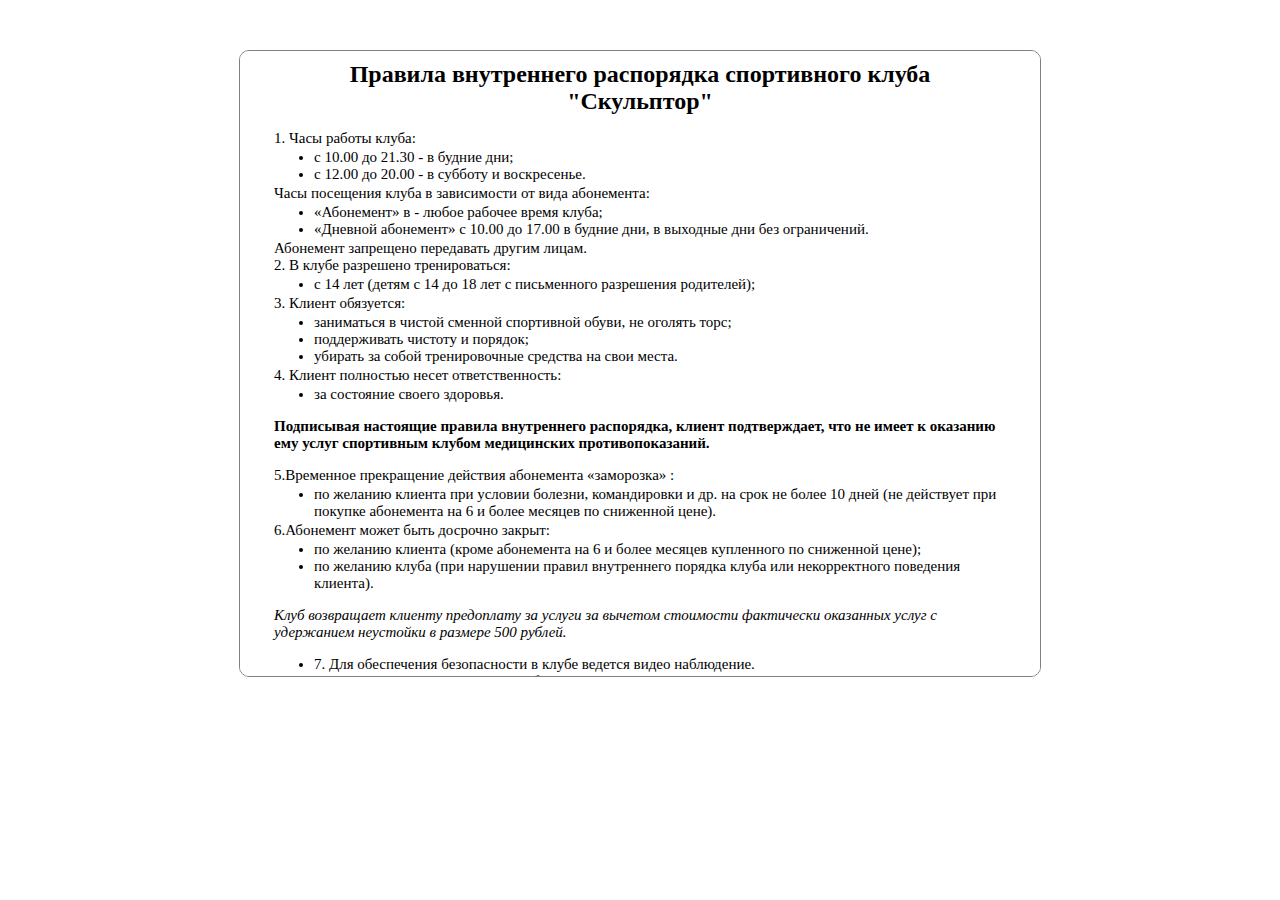
==== Pravila.html @ 252a83f9 "added a stylized block of rules" ====
<!DOCTYPE html>
<html lang="ru">

<head>
    <meta charset="UTF-8">
    <meta http-equiv="X-UA-Compatible" content="IE=edge">
    <meta name="viewport" content="width=device-width, initial-scale=1.0">
    <title>Правила</title>
    <link rel="stylesheet" href="./css/rules.css">
</head>

<body>
    <div class="rules">
        <div class="rules_cotainer">
            <div class="rules_body">
                <h2 class="rules-title">Правила внутреннего распорядка спортивного клуба "Скульптор"</h2>
                <div class="rules-list">
                    <span>1. Часы работы клуба:</span>
                    <ul>
                        <li>с 10.00 до 21.30 - в будние дни;</li>
                        <li>с 12.00 до 20.00 - в субботу и воскресенье.</li>
                    </ul>
                    <span>Часы посещения клуба в зависимости от вида абонемента:</span>
                    <ul>
                        <li>«Абонемент» в - любое рабочее время клуба;</li>
                        <li>«Дневной абонемент» с 10.00 до 17.00 в будние дни, в выходные дни без ограничений.</li>
                    </ul>
                    <span>Абонемент запрещено передавать другим лицам.<br></span>
                    <span>2. В клубе разрешено тренироваться:</span>
                    <ul>
                        <li>с 14 лет (детям с 14 до 18 лет с письменного разрешения родителей);</li>
                    </ul>
                    <span>3. Клиент обязуется:</span>
                    <ul>
                        <li>заниматься в чистой сменной спортивной обуви, не оголять торс;</li>
                        <li>поддерживать чистоту и порядок;</li>
                        <li>убирать за собой тренировочные средства на свои места.</li>
                    </ul>
                    <span>4. Клиент полностью несет ответственность:</span>
                    <ul>
                        <li> за состояние своего здоровья.</li>
                    </ul>
                    <p class="strong"><strong>
        Подписывая настоящие правила внутреннего распорядка, клиент подтверждает,
что не имеет к оказанию ему услуг спортивным клубом медицинских противопоказаний.</strong></p>
                    <span>5.Временное прекращение действия абонемента «заморозка» :</span>
                    <ul>
                        <li>по желанию клиента при условии болезни, командировки и др. на срок не более 10 дней (не действует при покупке абонемента на 6 и более месяцев по сниженной цене).</li>
                    </ul>
                    <span>6.Абонемент может быть досрочно закрыт:</span>
                    <ul>
                        <li>по желанию клиента (кроме абонемента на 6 и более месяцев купленного по сниженной цене);</li>
                        <li>по желанию клуба (при нарушении правил внутреннего порядка клуба или некорректного поведения клиента).</li>
                    </ul>
                    <p class="italics"><i>Клуб возвращает клиенту предоплату за услуги за вычетом стоимости фактически оказанных услуг с удержанием неустойки в размере 500 рублей.</i></p>
                    </ul>
                    <ul>
                        <li>7. Для обеспечения безопасности в клубе ведется видео наблюдение.</li>
                        <li>8. За пропавшие личные вещи клуб ответственности не несет.</li>
                        <li>9. Спортивный клуб оставляет за собой право отказать клиенту в приобретении абонемента без объяснения причин.</li>
                    </ul>
                    <span>С правилами внутреннего распорядка спортивного клуба согласен.</span>
                </div>
                <div class="block-rules">
                    <span class="rules-block_span">ФИО</span><br>
                    <div class="for-text"></div>
                    <span class="rules-block_span">Подпись </span><br>
                    <div class="for-text"></div>
                    <span class="rules-block_span">Телефон </span><br>
                    <div class="for-text"></div>
                    <span class="rules-block_span">ФИО и подпись одного из родителей если клиенту нет 18 лет</span><br>
                    <div class="for-text"></div>
                </div>
            </div>
        </div>
        <!-- /.cotainer_table -->
    </div>
    <!-- /.table -->
</body>

</html>
---- css/rules.css ----
ul {
    margin: 2px 0;
}

.rules {
    max-width: 800px;
    width: 100%;
    margin: 50px auto 50px auto;
    background: #fff;
    border-radius: 10px;
    border: 1px solid grey;
    overflow-y: scroll;
}

.rules_cotainer {
    max-width: 732px;
    height: 615px;
    margin: 0 auto;
    color: black;
}

.rules_body {
    height: 910px;
}

.rules-title {
    margin: 10px 0 0 0;
    font-size: 24px;
    text-align: center;
}

.rules-list {
    margin: 15px 0 0 0;
    font-size: 15px;
    line-height: 17px;
}

.strong,
.italics {
    color: rgb(0, 0, 0);
}

.block-rules {
    margin-top: 8px;
    margin-right: 0;
    width: 100%;
    font-size: 14px;
}

.rules-block_span {
    display: block;
    margin: 0;
    padding-top: 10px;
}

.for-text {
    width: 100%;
    height: 1px;
    background-color: rgb(0, 0, 0);
}

@media (max-width:700px) {
    html {
        width: 100%;
    }
    .rules_body {
        padding: calc(5px + (16 - 5) * ((100vw - 320px) / (800 - 320)));
    }
    .block-rules {
        height: 270px;
    }
    @media (max-width:414px) {
        html {
            overflow-x: hidden;
        }
        .block-rules {
            height: 270px;
        }
        .title-rules {
            font-size: 23px;
        }
        .strong,
        .italics {
            padding: 0;
        }
    }
    @media (max-width:375px) {
        html {
            overflow-x: hidden;
        }
        .title-rules {
            font-size: 20px;
        }
        .strong,
        .italics {
            padding: 0;
        }
        .rules-block_span {
            font-size: 16px;
        }
    }
}
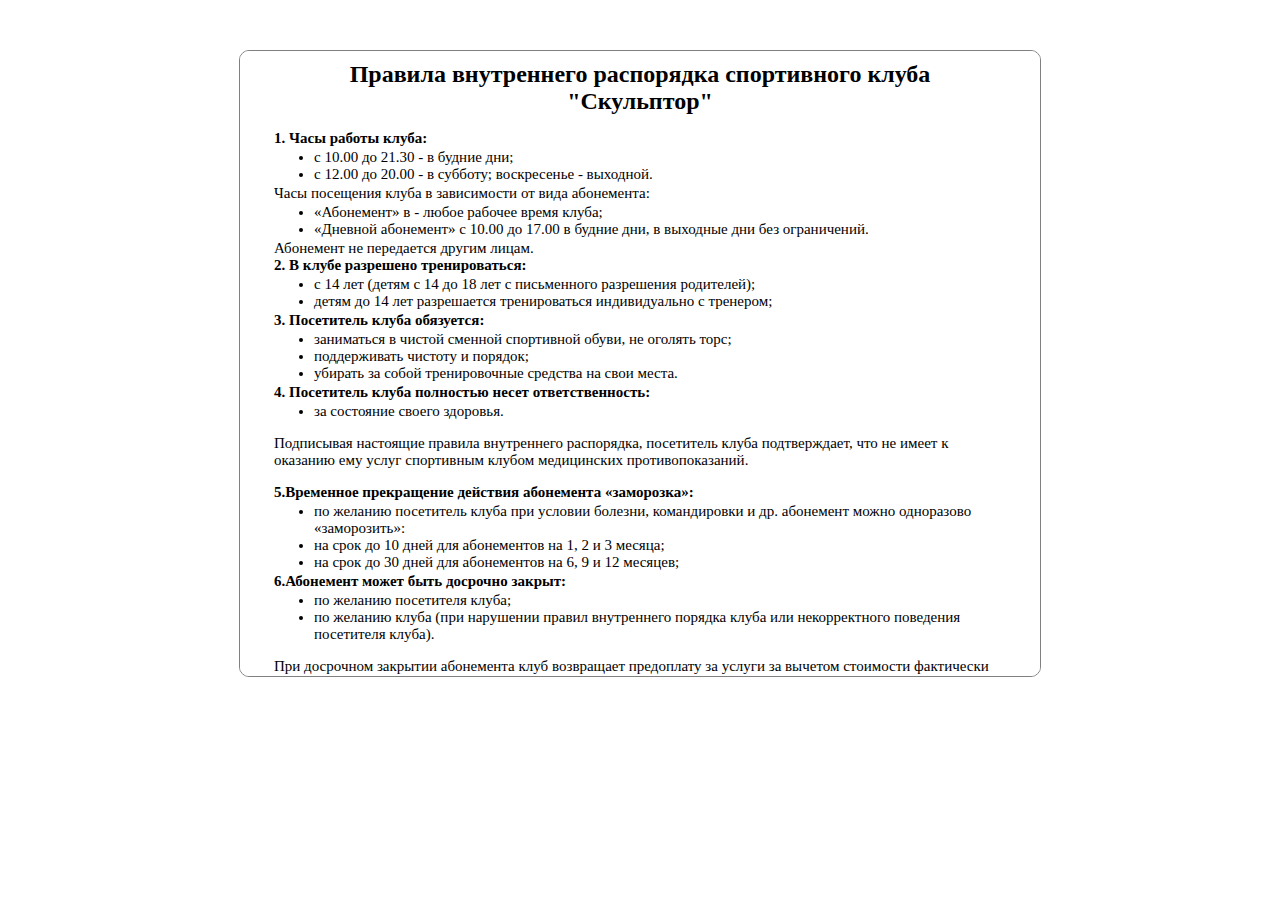
==== commit a36ee7b4: "fixed file rules.css and fixed logo" ====
--- a/Pravila.html
+++ b/Pravila.html
@@ -15,60 +15,73 @@
             <div class="rules_body">
                 <h2 class="rules-title">Правила внутреннего распорядка спортивного клуба "Скульптор"</h2>
                 <div class="rules-list">
-                    <span>1. Часы работы клуба:</span>
+                    <span><strong> 1. Часы работы клуба:</strong></span>
                     <ul>
                         <li>с 10.00 до 21.30 - в будние дни;</li>
-                        <li>с 12.00 до 20.00 - в субботу и воскресенье.</li>
+                        <li>с 12.00 до 20.00 - в субботу; воскресенье - выходной.</li>
                     </ul>
                     <span>Часы посещения клуба в зависимости от вида абонемента:</span>
                     <ul>
                         <li>«Абонемент» в - любое рабочее время клуба;</li>
                         <li>«Дневной абонемент» с 10.00 до 17.00 в будние дни, в выходные дни без ограничений.</li>
                     </ul>
-                    <span>Абонемент запрещено передавать другим лицам.<br></span>
-                    <span>2. В клубе разрешено тренироваться:</span>
+                    <span>Абонемент не передается другим лицам.<br></span>
+                    <span><strong>2. В клубе разрешено тренироваться:</strong></span>
                     <ul>
                         <li>с 14 лет (детям с 14 до 18 лет с письменного разрешения родителей);</li>
+                        <li>детям до 14 лет разрешается тренироваться индивидуально с тренером;</li>
                     </ul>
-                    <span>3. Клиент обязуется:</span>
+                    <span><strong>3. Посетитель клуба обязуется:</strong></span>
                     <ul>
                         <li>заниматься в чистой сменной спортивной обуви, не оголять торс;</li>
                         <li>поддерживать чистоту и порядок;</li>
                         <li>убирать за собой тренировочные средства на свои места.</li>
                     </ul>
-                    <span>4. Клиент полностью несет ответственность:</span>
+                    <span><strong>4. Посетитель клуба полностью несет ответственность:</strong></span>
                     <ul>
                         <li> за состояние своего здоровья.</li>
                     </ul>
-                    <p class="strong"><strong>
-        Подписывая настоящие правила внутреннего распорядка, клиент подтверждает,
-что не имеет к оказанию ему услуг спортивным клубом медицинских противопоказаний.</strong></p>
-                    <span>5.Временное прекращение действия абонемента «заморозка» :</span>
+                    <p>
+        Подписывая настоящие правила внутреннего распорядка, посетитель клуба подтверждает,
+что не имеет к оказанию ему услуг спортивным клубом медицинских противопоказаний.</p>
+                    <span><strong>5.Временное прекращение действия абонемента «заморозка»:</strong></span>
                     <ul>
-                        <li>по желанию клиента при условии болезни, командировки и др. на срок не более 10 дней (не действует при покупке абонемента на 6 и более месяцев по сниженной цене).</li>
+                        <li>по желанию посетитель клуба при условии болезни, командировки и др. абонемент можно одноразово «заморозить»:</li>
+                        <li>на срок до 10 дней для абонементов на 1, 2 и 3 месяца;</li>
+                        <li>на срок до 30 дней для абонементов на 6, 9 и 12 месяцев;</li>
                     </ul>
-                    <span>6.Абонемент может быть досрочно закрыт:</span>
+										
+                    <span><strong>6.Абонемент может быть досрочно закрыт:</strong></span>
                     <ul>
-                        <li>по желанию клиента (кроме абонемента на 6 и более месяцев купленного по сниженной цене);</li>
-                        <li>по желанию клуба (при нарушении правил внутреннего порядка клуба или некорректного поведения клиента).</li>
+                        <li>по желанию посетителя клуба;</li>
+                        <li>по желанию клуба (при нарушении правил внутреннего порядка клуба или некорректного поведения посетителя клуба).</li>
                     </ul>
-                    <p class="italics"><i>Клуб возвращает клиенту предоплату за услуги за вычетом стоимости фактически оказанных услуг с удержанием неустойки в размере 500 рублей.</i></p>
+                    <p>При досрочном закрытии абонемента клуб возвращает предоплату за услуги за вычетом стоимости фактически оказанных услуг с перерасчетом на ежемесячный абонемент.</p>
                     </ul>
                     <ul>
-                        <li>7. Для обеспечения безопасности в клубе ведется видео наблюдение.</li>
-                        <li>8. За пропавшие личные вещи клуб ответственности не несет.</li>
-                        <li>9. Спортивный клуб оставляет за собой право отказать клиенту в приобретении абонемента без объяснения причин.</li>
+                        <li><strong>7.</strong> Для обеспечения безопасности в клубе ведется видео наблюдение.</li>
+                        <li><strong>8.</strong> За пропавшие личные вещи клуб ответственности не несет.</li>
+                        <li><strong>9.</strong> Спортивный клуб оставляет за собой право отказать в приобретении абонемента без объяснения причин.</li>
                     </ul>
                     <span>С правилами внутреннего распорядка спортивного клуба согласен.</span>
                 </div>
                 <div class="block-rules">
+									<div class="flex">
                     <span class="rules-block_span">ФИО</span><br>
-                    <div class="for-text"></div>
-                    <span class="rules-block_span">Подпись </span><br>
-                    <div class="for-text"></div>
-                    <span class="rules-block_span">Телефон </span><br>
-                    <div class="for-text"></div>
-                    <span class="rules-block_span">ФИО и подпись одного из родителей если клиенту нет 18 лет</span><br>
+                    <div class="for-text" style="align-self:flex-end;"></div>
+									</div>
+										<div class="flex">
+											<div class="data-user">
+												<span class="rules-block_span" style="align-self:flex-start;">Подпись </span><br>
+                    		<div class="for-text"></div>
+											</div>
+                    	<div class="data-user">
+												<span class="rules-block_span" style="align-self: flex-start;">Телефон </span>
+												<br>
+                    		<div class="for-text"></div>
+											</div>
+										</div>
+                    <span class="rules-block_span">ФИО и подпись одного из родителей, если посетителю клуба не исполнилось 18 лет</span><br>
                     <div class="for-text"></div>
                 </div>
             </div>
--- a/css/rules.css
+++ b/css/rules.css
@@ -53,6 +53,19 @@
     padding-top: 10px;
 }
 
+.flex {
+    display: flex;
+    justify-content: space-between;
+}
+
+.data-user {
+    display: flex;
+    justify-content: space-between;
+    align-items: end;
+    padding: 15px 0;
+    width: 65%;
+}
+
 .for-text {
     width: 100%;
     height: 1px;
